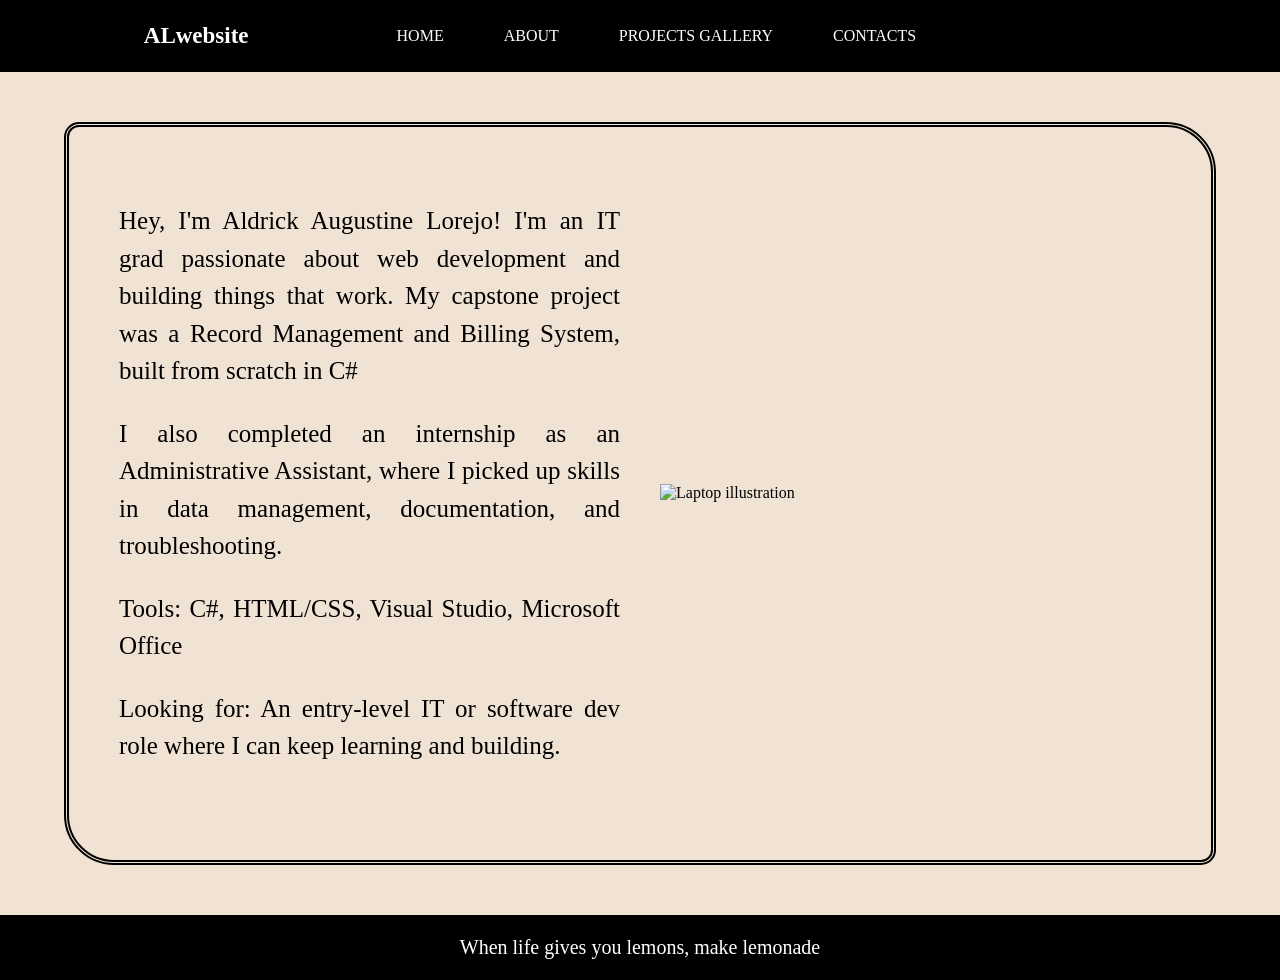
==== aboutme.html @ 8a7efc86 "Add files via upload" ====
<!DOCTYPE html>
<html>
    <head>
        <meta charset="UTF-8">
        <meta name="viewport" content="width=device-width, initial-scale=1.0">
        <link rel="stylesheet" href="about.css">
        <title>My Website</title>
        <link rel="icon" type="image/icon" href="Media/logos.png">
    </head>
    <body>
        <div class="navs">
        <ul>
            <div class="logo"><p>ALwebsite</p></div>
            <li><a href="index.html">HOME</a></li>
            <li><a href="aboutme.html">ABOUT</a></li>
            <li><a href="gallery2.html">PROJECTS GALLERY</a></li>
            <li><a href="contacts.html">CONTACTS</a></li>
        </ul>

        <button class="hamburger" aria-label="Toggle menu" aria-expanded="false">
        <span></span>
        <span></span>
        <span></span>
    </div>
        
    
    <div class="container">
    <div class="aboutmee">
        <p>
            Hey, I'm Aldrick Augustine Lorejo! I'm an IT grad 
            passionate about web development and building things 
            that work. My capstone project was a Record Management 
            and Billing System, built from scratch in C#
        </p>

        <p>
            I also completed an internship as an Administrative Assistant,
            where I picked up skills in data management, documentation, and troubleshooting.
        </p>

        <p>Tools: C#, HTML/CSS, Visual Studio, Microsoft Office</p>

        <p>
            Looking for: An entry-level IT or software dev role where I can
            keep learning and building.
        </p>
    </div>

    <div class="pic">
        <img src="Media/laptop.png" alt="Laptop illustration">
    </div>
</div>
    
        <div class="footer">
            <p>When life gives you lemons, make lemonade</p>
        </div>

        <div class="overlay"></div>

        <script src="script.js"></script>

    </body>
</html>
---- about.css ----
* {
  box-sizing: border-box;
  align-items: center;
}
body{
   background: #F1E3D3;
  margin: 0;
  background-image: url('Media/color.gif');
  background-size: cover;
  background-position: center;
  background-repeat: no-repeat;

  min-height: 100vh;
  width: 100%;

  display: flex;
  flex-direction: column;
  align-items: stretch;
}

.container{
  display: grid;
  grid-template-columns: 1fr 1fr;
  gap: 40px;
  align-items: center;

  width: 90%;
  max-width: 1500px;
  margin: 50px auto;
  padding: 50px;

  font-family: Georgia, Times, 'Times New Roman', serif;

  border-style: double;
  border-width: 5px;
  border-radius: 15px 50px;

  box-sizing: border-box;
}

.footer {
   background-color: black;
  color: white;
  margin-top: auto;
  padding: 1px;
  text-align: center;
  font-size: 20px;
  font-family: 'Patrick Hand', cursive;
}

.logo{
  margin-right: 10%;
  font-family: Georgia, Times, 'Times New Roman', serif;
  font-size: 23px;
  font-weight: bold;
  color: white;
  white-space: nowrap;
}

.aboutmee{
max-width: 600px;
line-height: 1.5;
font-size: 25px;
margin-bottom: 20px;
text-align: justify;
}

ul {
  list-style-type: none;
  margin: 0;
  padding: 0;
  padding-right: 200px;
  background-color: black;
  display: flex;
  justify-content: center;
  align-items: center;
  gap: 20px;
  flex-wrap: nowrap;
}

li {
  float: none;
  display: inline-block;
}

li a {
  display: block;
  color: white;
  text-align: center;
  padding: 14px 20px;
  text-decoration: none;
}

li a:hover {
  background-color: #333;
}

.pic{
  display: flex;
  justify-content: center;
  align-items: center;
  width: 100%;
}

.pic img {
  width: 100%;
  max-width: 540px;
  height: auto;
  display: block;
  opacity: 0;
  animation: 
    fadeUp 1s ease-out forwards,
    float 3s ease-in-out infinite 1s,
    glow 3s ease-in-out infinite;
}

@keyframes fadeUp {
  from {
    opacity: 0;
    transform: translateY(40px);
  }
  to {
    opacity: 1;
    transform: translateY(0);
  }
}

@keyframes float {
  0%, 100% {
    transform: translateY(0);
  }
  50% {
    transform: translateY(-12px);
  }
}

@keyframes glow {
  0%, 100% {
    filter: drop-shadow(0 10px 20px rgba(0, 0, 0, 0.25));
  }
  50% {
    filter: drop-shadow(0 25px 35px rgba(207, 15, 15, 0.589));
  }
}

.gridss{
  width: 100%;
  aspect-ratio: 1 / 1;
  display: flex;
  align-items: center;
  justify-content: center;
  background-color: black;
  border-radius: 10px;
  overflow: hidden;
}

.gridss img{
  width: 100%;
  height: 100%;
  object-fit: contain;
  border-radius: 10px;
}

.navs {
  position: relative;
  background-color: black;
   min-height: 60px;
}

.hamburger {
  display: none;
  flex-direction: column;
  gap: 5px;
  background: none;
  border: none;
  cursor: pointer;
  position: absolute;
  right: 20px;
  top: 20%;
  z-index: 10;
}

.hamburger span {
  width: 25px;
  height: 3px;
  background: white;
  transition: 0.3s;
}

.hamburger.active span:nth-child(1) {
  transform: translateY(8px) rotate(45deg);
}
.hamburger.active span:nth-child(2) {
  opacity: 0;
}
.hamburger.active span:nth-child(3) {
  transform: translateY(-8px) rotate(-45deg);
}

.overlay {
  display: none;
  position: fixed;
  top: 0;
  left: 0;
  width: 100%;
  height: 100%;
  background: rgba(0, 0, 0, 0.5);
  z-index: 4;
}

.overlay.show {
  display: block;
}

/* ============================
   Tablets and below (≤1024px)
   ============================ */
@media (max-width: 1024px) {
  .logo {
    margin-right: 10%;
    font-size: 22px;
  }

  ul {
    gap: 10px;
    padding-right: 50px;
  }

  .container {
    display: flex;
    flex-direction: column;
    align-items: center;
    justify-content: center;
    text-align: center;
    padding: 40px;
  }

  .pic {
    max-width: 400px;
  }

  .aboutmee {
    font-size: 22px;
  }
}

/* ================================
   Small tablets / large phones (≤768px)
   ================================ */
@media (max-width: 768px) {
  ul {
    display: flex;
    flex-direction: column;
    padding-right: 0;
    position: fixed;
    top: 0;
    right: -250px;
    width: 250px;
    height: 100vh;
    background-color: black;
    justify-content: flex-start;
    align-items: flex-start;
    padding-top: 80px;
    gap: 0;
    transition: right 0.3s ease;
    z-index: 5;
  }

  ul.show {
    right: 0;
  }

  li {
    width: 100%;
  }

  li a {
    width: 100%;
    padding: 20px;
    font-size: 16px;
  }

  .hamburger {
    display: flex;
  }

  .pic img {
    animation: none;
    opacity: 0;
    transform: translateY(40px);
    transition: opacity 1s ease-out, transform 1s ease-out;
    width: 100%;
    max-width: 350px;
    height: auto;
    margin: 0 auto;
  }

  .pic img.in-view {
    opacity: 1;
    transform: translateY(0);
  }

  .pic img.in-view.animate-loop {
    animation:
      float 3s ease-in-out infinite,
      glow 3s ease-in-out infinite;
  }

  .container {
    flex-direction: column;
    align-items: center;
    justify-content: center;
    text-align: center;
    padding: 25px;
  }

  .aboutmee {
    font-size: 18px;
    line-height: 1.5;
    text-align: justify;
    max-width: 90%;
    margin: 0 auto;
  }

  .pic {
    width: 100%;
    display: flex;
    justify-content: center;
  }

  .logo {
    margin: 0 auto;
    display: block;
    text-align: center;
    font-size: 20px;
  }

  .about {
    font-size: 22px;
    padding: 0 10px;
  }
}

/* ============================
   Phones (≤480px)
   ============================ */
@media (max-width: 480px) {
  .container {
    grid-template-columns: 1fr;
    width: 92%;
    padding: 15px;
    margin: 20px auto;
    gap: 15px;
    border-radius: 15px;
    font-size: 15px;
  }

  .logo {
    font-size: 18px;
  }

  .about {
    font-size: 20px;
  }

  .aboutmee {
    font-size: 15px;
    line-height: 1.5;
    padding: 10px;
    text-align: justify;
  }

  li a {
    font-size: 15px;
    padding: 10px;
  }

  .pic {
    width: 100%;
    max-width: 100%;
    display: flex;
    justify-content: center;
  }

  .pic img {
    width: 80%;
    max-width: 220px;
    height: auto;
  }

  .footer {
    font-size: 16px;
  }
}
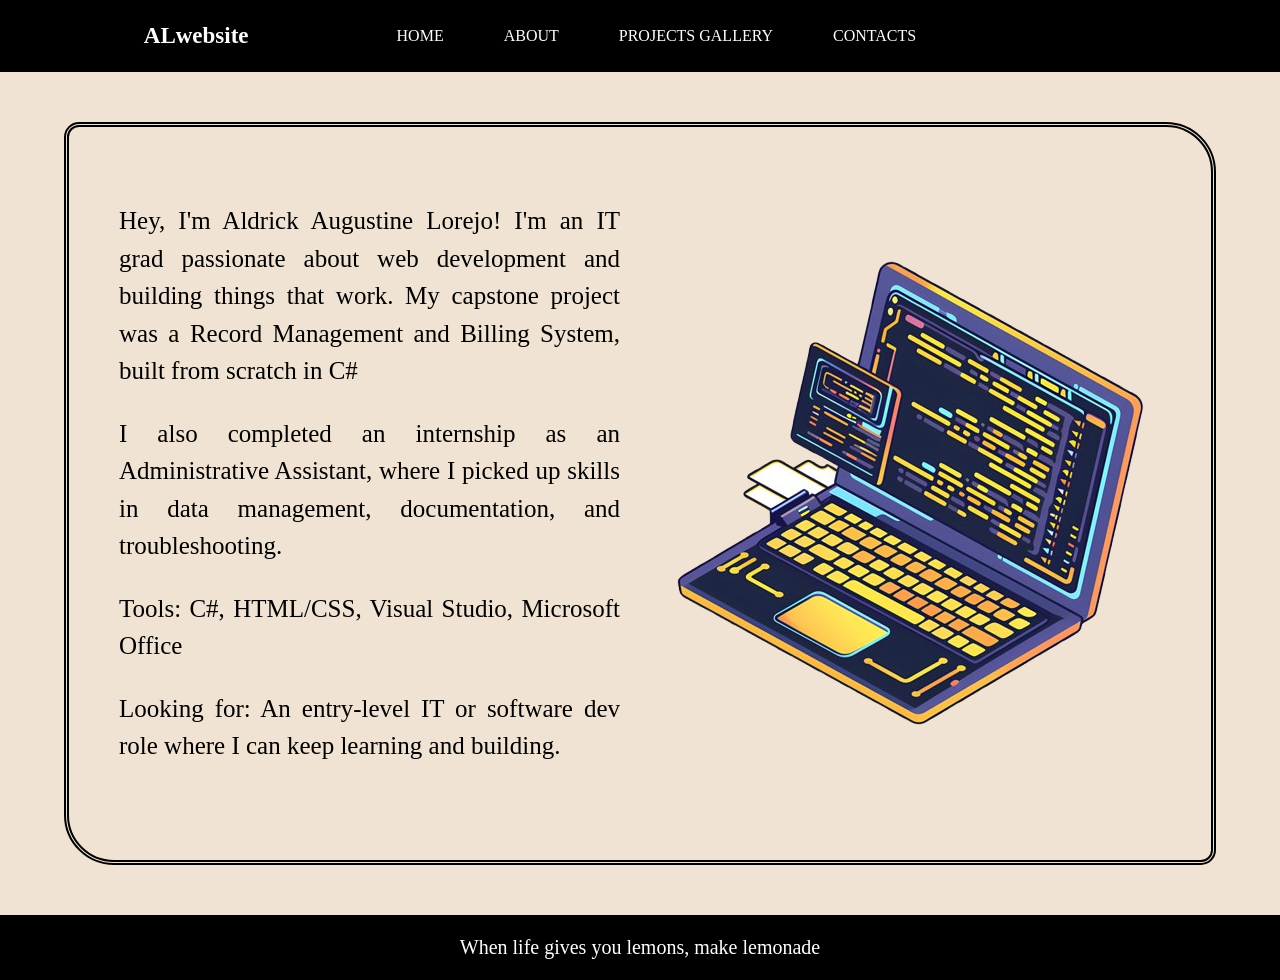
==== commit d6c77d26: "Update aboutme.html" ====
--- a/aboutme.html
+++ b/aboutme.html
@@ -5,7 +5,7 @@
         <meta name="viewport" content="width=device-width, initial-scale=1.0">
         <link rel="stylesheet" href="about.css">
         <title>My Website</title>
-        <link rel="icon" type="image/icon" href="Media/logos.png">
+        <link rel="icon" type="image/icon" href="logos.png">
     </head>
     <body>
         <div class="navs">
@@ -47,7 +47,7 @@
     </div>
 
     <div class="pic">
-        <img src="Media/laptop.png" alt="Laptop illustration">
+        <img src="laptop.png" alt="Laptop illustration">
     </div>
 </div>
     
@@ -60,4 +60,4 @@
         <script src="script.js"></script>
 
     </body>
-</html>+</html>
--- a/about.css
+++ b/about.css
@@ -5,7 +5,7 @@
 body{
    background: #F1E3D3;
   margin: 0;
-  background-image: url('Media/color.gif');
+  background-image: url('color.gif');
   background-size: cover;
   background-position: center;
   background-repeat: no-repeat;
@@ -391,4 +391,4 @@
   .footer {
     font-size: 16px;
   }
-}+}
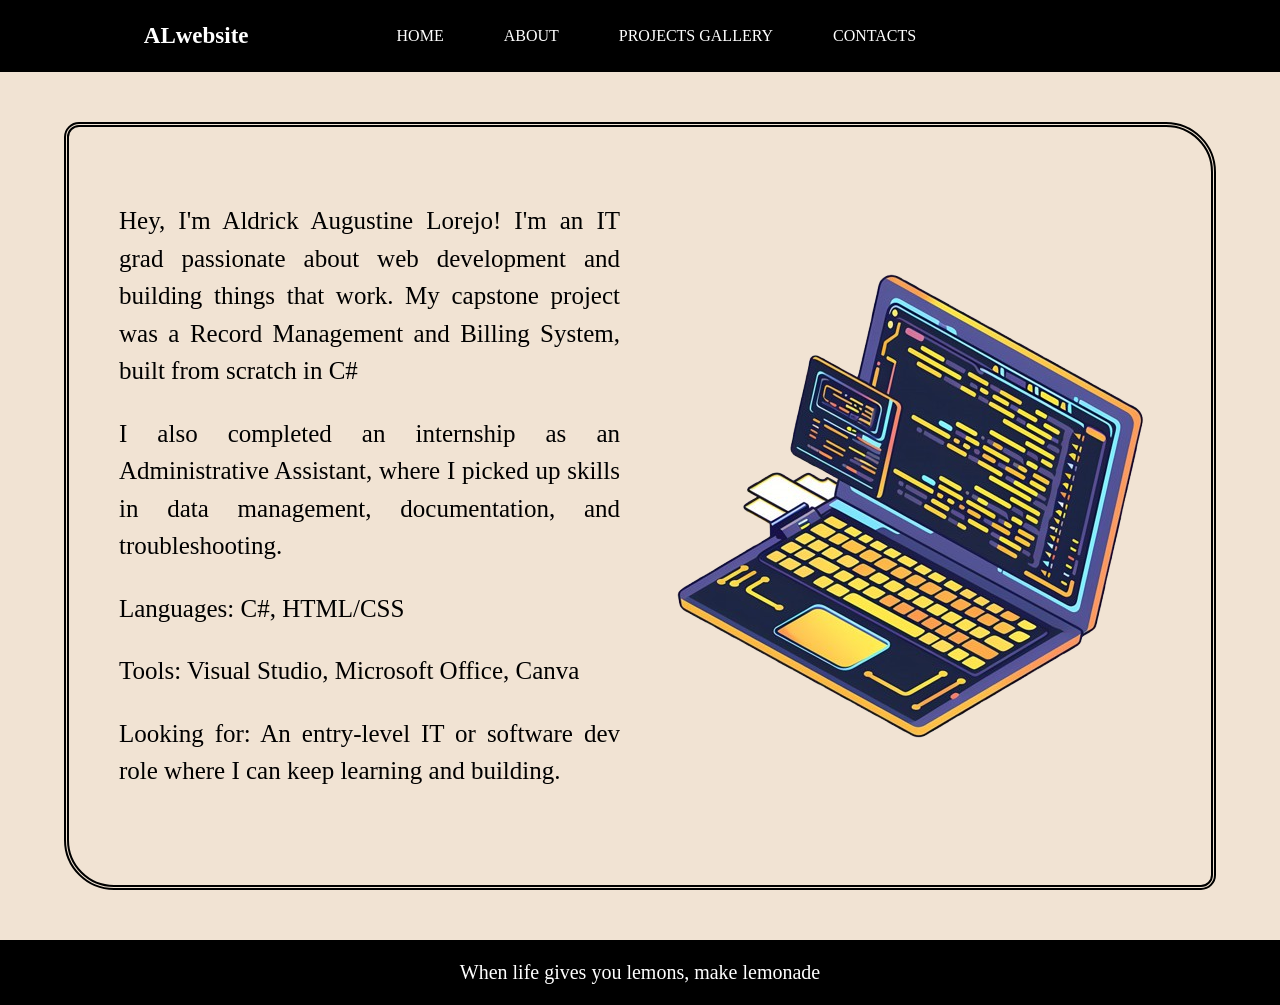
==== commit f3612c14: "Update aboutme.html" ====
--- a/aboutme.html
+++ b/aboutme.html
@@ -38,7 +38,8 @@
             where I picked up skills in data management, documentation, and troubleshooting.
         </p>
 
-        <p>Tools: C#, HTML/CSS, Visual Studio, Microsoft Office</p>
+        <p>Languages: C#, HTML/CSS</p>
+        <p>Tools: Visual Studio, Microsoft Office, Canva</p>
 
         <p>
             Looking for: An entry-level IT or software dev role where I can
